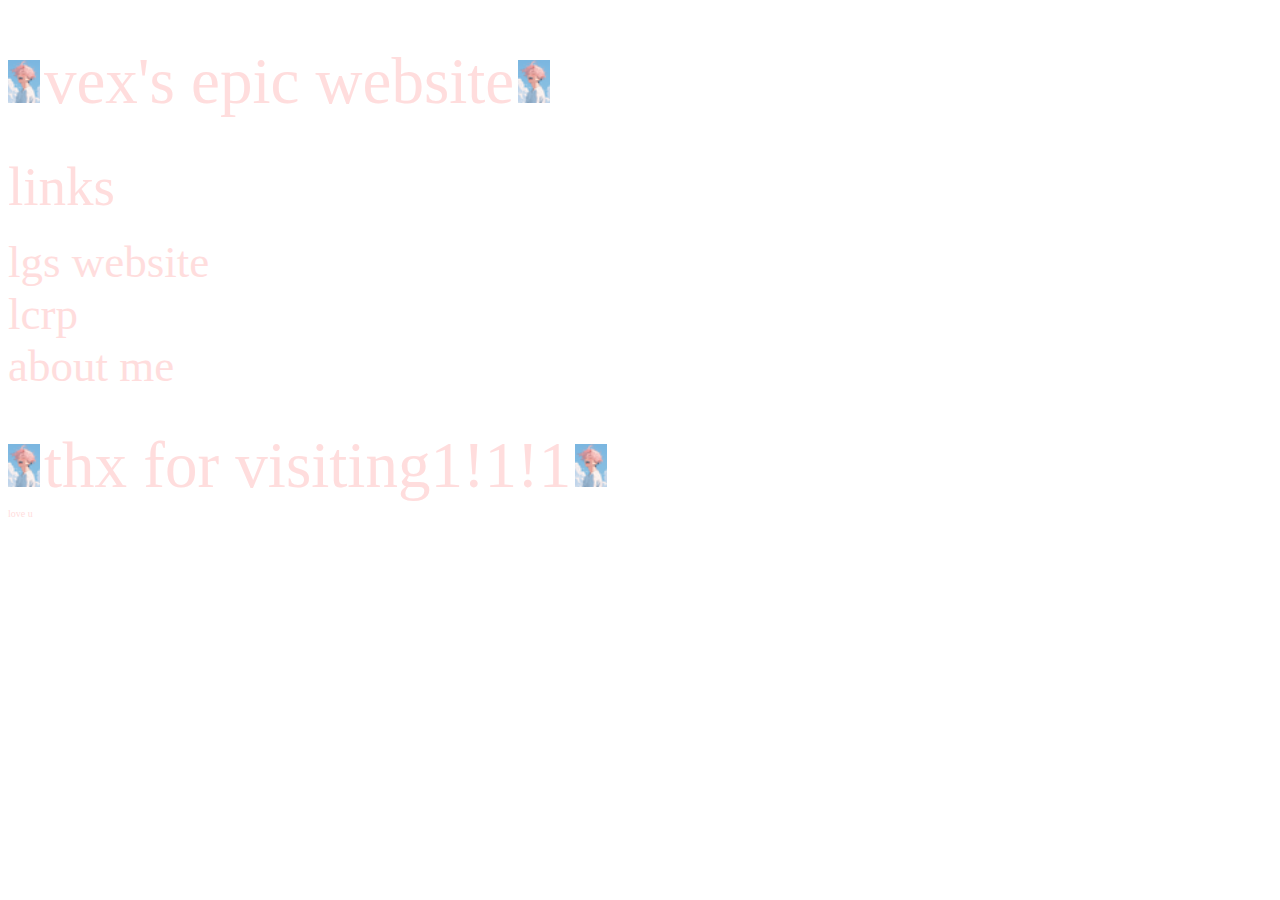
==== index.html @ 45e0492c "Add files via upload" ====
<!DOCTYPE html>
<head>
    <title>my epic website: vexxy.xyz</title>
    <link rel="icon" type="image/x-icon" href="./images/icon.ico">
    <meta content="vexs epic website lmao" property="og:title" />
    <meta content="made by .iamvex. or $Levi#7975 on discord1!1!11!" property="og:description" />
    <meta content="https://www.vexxy.xyz" property="og:url" />
    <meta content="#fdd" data-react-helmet="true" name="theme-color" />
</head>
<body style="background-color:white;">
    <br>
    <br>
    <img src="./images/icon.ico" style="width: 32px;">
    <a style="font-size:65px;text-decoration: none;color: #fdd;">vex's epic website</a>
    <img src="./images/icon.ico" style="width: 32px;">
    <br>
    <br>
    <br>
    <a style="font-size:55px;text-decoration: none;color: #fdd;">links</a>
    <br>
    <br>
    <a href="./lgs" style="font-size:45px;text-decoration: none;color: #fdd;">lgs website</a>
    <br>
    <a href="./lcrpc" style="font-size:45px;text-decoration: none;color: #fdd;">lcrp</a>
    <br>
    <a href="./bio" style="font-size:45px;text-decoration: none;color: #fdd;">about me</a>
    <br>
    <br>
    <br>
    <img src="./images/icon.ico" style="width: 32px;">
    <a style="font-size:65px;text-decoration: none;color: #fdd;">thx for visiting1!1!1</a>
    <img src="./images/icon.ico" style="width: 32px;">
    <br>
    <a style="font-size:10px;text-decoration: none;color: #fdd;">love u</a>

</body>
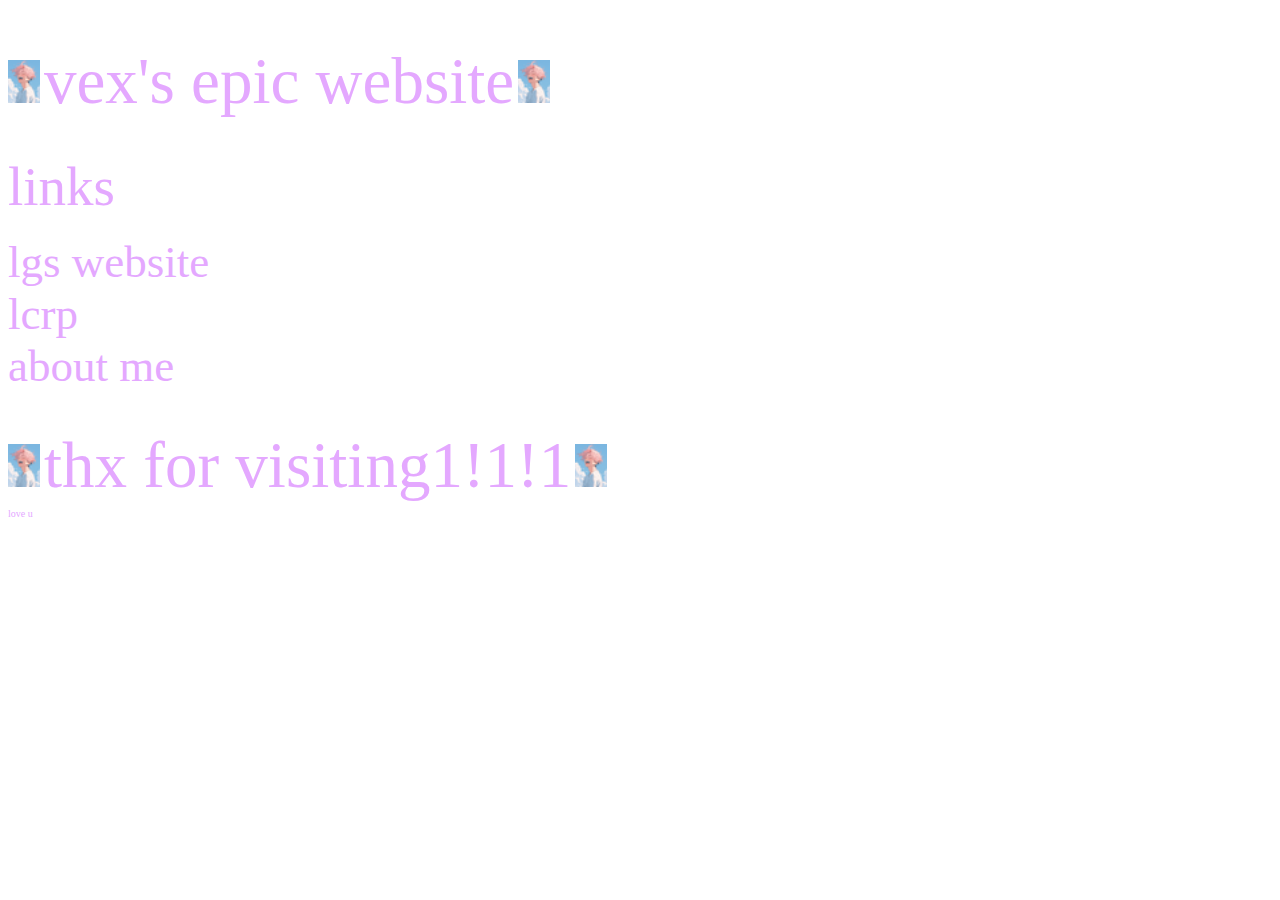
==== commit 0bb7be46: "Update index.html" ====
--- a/index.html
+++ b/index.html
@@ -5,32 +5,32 @@
     <meta content="vexs epic website lmao" property="og:title" />
     <meta content="made by .iamvex. or $Levi#7975 on discord1!1!11!" property="og:description" />
     <meta content="https://www.vexxy.xyz" property="og:url" />
-    <meta content="#fdd" data-react-helmet="true" name="theme-color" />
+    <meta content="#e4a8ff" data-react-helmet="true" name="theme-color" />
 </head>
 <body style="background-color:white;">
     <br>
     <br>
     <img src="./images/icon.ico" style="width: 32px;">
-    <a style="font-size:65px;text-decoration: none;color: #fdd;">vex's epic website</a>
+    <a style="font-size:65px;text-decoration: none;color: #e4a8ff;">vex's epic website</a>
     <img src="./images/icon.ico" style="width: 32px;">
     <br>
     <br>
     <br>
-    <a style="font-size:55px;text-decoration: none;color: #fdd;">links</a>
+    <a style="font-size:55px;text-decoration: none;color: #e4a8ff;">links</a>
     <br>
     <br>
-    <a href="./lgs" style="font-size:45px;text-decoration: none;color: #fdd;">lgs website</a>
+    <a href="./lgs" style="font-size:45px;text-decoration: none;color: #e4a8ff;">lgs website</a>
     <br>
-    <a href="./lcrpc" style="font-size:45px;text-decoration: none;color: #fdd;">lcrp</a>
+    <a href="./lcrpc" style="font-size:45px;text-decoration: none;color: #e4a8ff;">lcrp</a>
     <br>
-    <a href="./bio" style="font-size:45px;text-decoration: none;color: #fdd;">about me</a>
+    <a href="./bio" style="font-size:45px;text-decoration: none;color: #e4a8ff;">about me</a>
     <br>
     <br>
     <br>
     <img src="./images/icon.ico" style="width: 32px;">
-    <a style="font-size:65px;text-decoration: none;color: #fdd;">thx for visiting1!1!1</a>
+    <a style="font-size:65px;text-decoration: none;color: #e4a8ff;">thx for visiting1!1!1</a>
     <img src="./images/icon.ico" style="width: 32px;">
     <br>
-    <a style="font-size:10px;text-decoration: none;color: #fdd;">love u</a>
+    <a style="font-size:10px;text-decoration: none;color: #e4a8ff;">love u</a>
 
-</body>+</body>
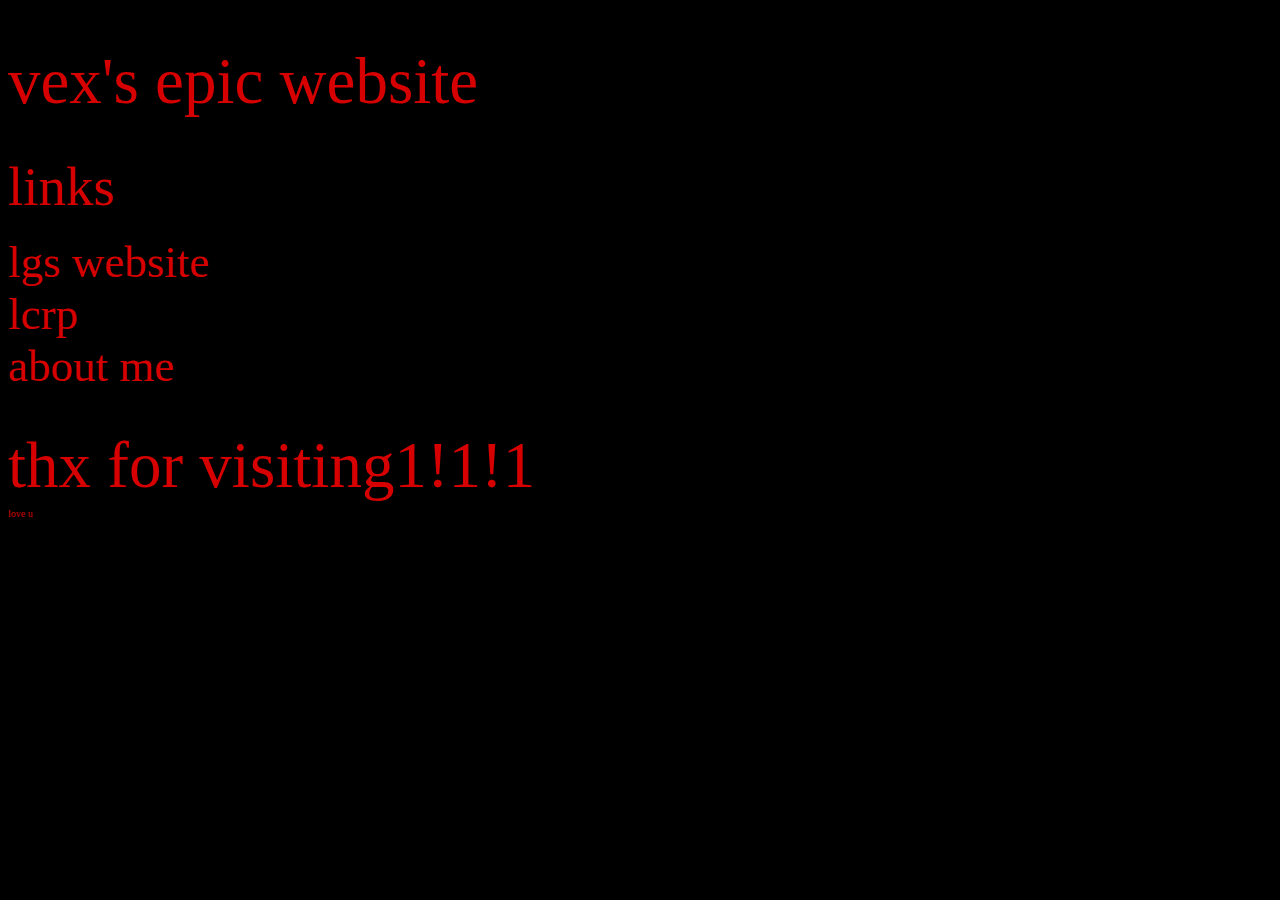
==== commit 27867231: "Update index.html" ====
--- a/index.html
+++ b/index.html
@@ -5,32 +5,28 @@
     <meta content="vexs epic website lmao" property="og:title" />
     <meta content="made by .iamvex. or $Levi#7975 on discord1!1!11!" property="og:description" />
     <meta content="https://www.vexxy.xyz" property="og:url" />
-    <meta content="#e4a8ff" data-react-helmet="true" name="theme-color" />
+    <meta content="#000000" data-react-helmet="true" name="theme-color" />
 </head>
-<body style="background-color:white;">
+<body style="background-color:black;">
     <br>
     <br>
-    <img src="./images/icon.ico" style="width: 32px;">
-    <a style="font-size:65px;text-decoration: none;color: #e4a8ff;">vex's epic website</a>
-    <img src="./images/icon.ico" style="width: 32px;">
+    <a style="font-size:65px;text-decoration: none;color: #d60000;">vex's epic website</a>
     <br>
     <br>
     <br>
-    <a style="font-size:55px;text-decoration: none;color: #e4a8ff;">links</a>
+    <a style="font-size:55px;text-decoration: none;color: #d60000;">links</a>
     <br>
     <br>
-    <a href="./lgs" style="font-size:45px;text-decoration: none;color: #e4a8ff;">lgs website</a>
+    <a href="./lgs" style="font-size:45px;text-decoration: none;color: #d60000;">lgs website</a>
     <br>
-    <a href="./lcrpc" style="font-size:45px;text-decoration: none;color: #e4a8ff;">lcrp</a>
+    <a href="./lcrpc" style="font-size:45px;text-decoration: none;color: #d60000;">lcrp</a>
     <br>
-    <a href="./bio" style="font-size:45px;text-decoration: none;color: #e4a8ff;">about me</a>
+    <a href="./bio" style="font-size:45px;text-decoration: none;color: #d60000;">about me</a>
     <br>
     <br>
     <br>
-    <img src="./images/icon.ico" style="width: 32px;">
-    <a style="font-size:65px;text-decoration: none;color: #e4a8ff;">thx for visiting1!1!1</a>
-    <img src="./images/icon.ico" style="width: 32px;">
+    <a style="font-size:65px;text-decoration: none;color: #d60000;">thx for visiting1!1!1</a>
     <br>
-    <a style="font-size:10px;text-decoration: none;color: #e4a8ff;">love u</a>
+    <a style="font-size:10px;text-decoration: none;color: #d60000;">love u</a>
 
 </body>
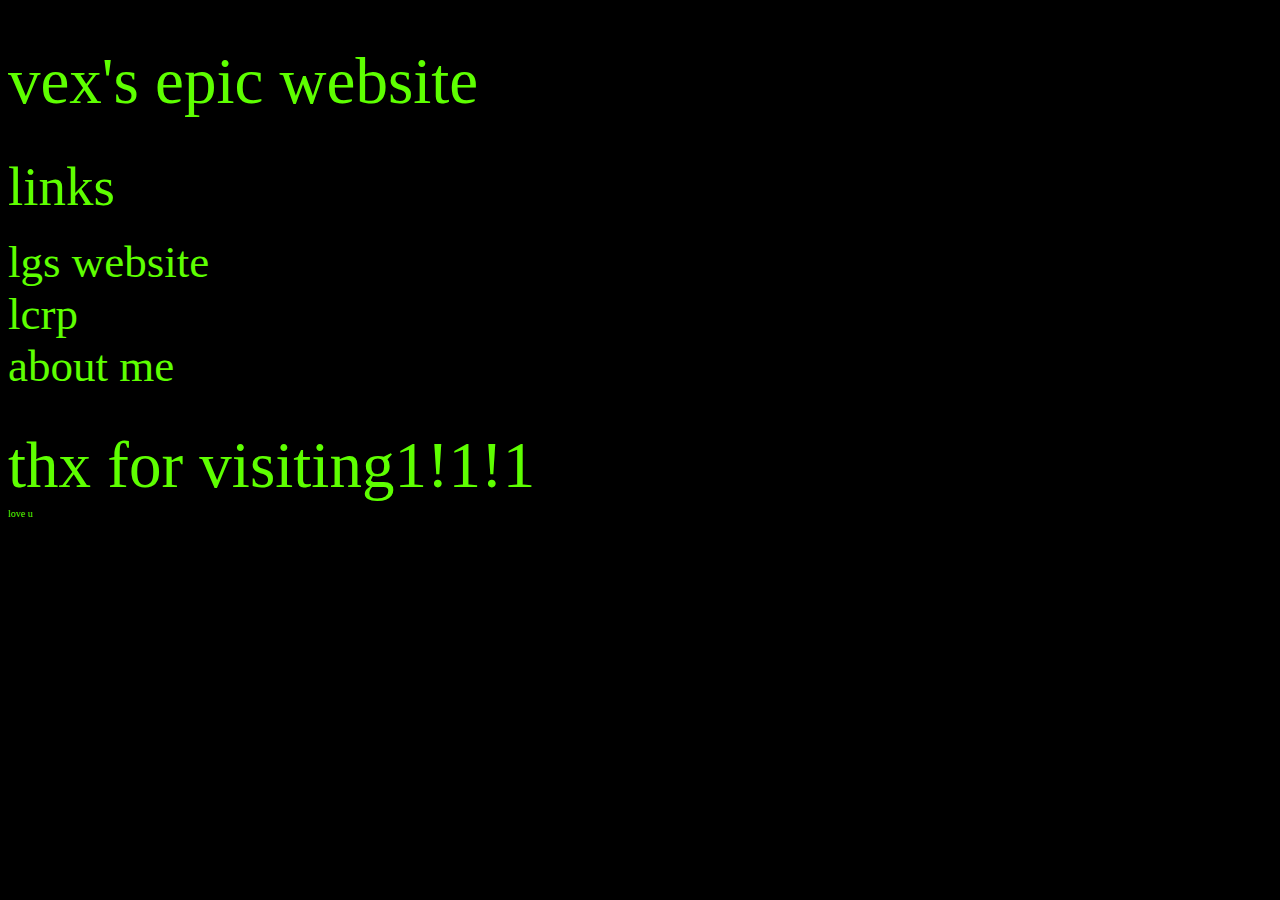
==== commit 8b018f32: "Update index.html" ====
--- a/index.html
+++ b/index.html
@@ -5,28 +5,28 @@
     <meta content="vexs epic website lmao" property="og:title" />
     <meta content="made by .iamvex. or $Levi#7975 on discord1!1!11!" property="og:description" />
     <meta content="https://www.vexxy.xyz" property="og:url" />
-    <meta content="#000000" data-react-helmet="true" name="theme-color" />
+    <meta content="#5eff00" data-react-helmet="true" name="theme-color" />
 </head>
 <body style="background-color:black;">
     <br>
     <br>
-    <a style="font-size:65px;text-decoration: none;color: #d60000;">vex's epic website</a>
+    <a style="font-size:65px;text-decoration: none;color: #5eff00;">vex's epic website</a>
     <br>
     <br>
     <br>
-    <a style="font-size:55px;text-decoration: none;color: #d60000;">links</a>
+    <a style="font-size:55px;text-decoration: none;color: #5eff00;">links</a>
     <br>
     <br>
-    <a href="./lgs" style="font-size:45px;text-decoration: none;color: #d60000;">lgs website</a>
+    <a href="./lgs" style="font-size:45px;text-decoration: none;color: #5eff00;">lgs website</a>
     <br>
-    <a href="./lcrpc" style="font-size:45px;text-decoration: none;color: #d60000;">lcrp</a>
+    <a href="./lcrpc" style="font-size:45px;text-decoration: none;color: #5eff00;">lcrp</a>
     <br>
-    <a href="./bio" style="font-size:45px;text-decoration: none;color: #d60000;">about me</a>
+    <a href="./bio" style="font-size:45px;text-decoration: none;color: #5eff00;">about me</a>
     <br>
     <br>
     <br>
-    <a style="font-size:65px;text-decoration: none;color: #d60000;">thx for visiting1!1!1</a>
+    <a style="font-size:65px;text-decoration: none;color: #5eff00;">thx for visiting1!1!1</a>
     <br>
-    <a style="font-size:10px;text-decoration: none;color: #d60000;">love u</a>
+    <a style="font-size:10px;text-decoration: none;color: #5eff00;">love u</a>
 
 </body>
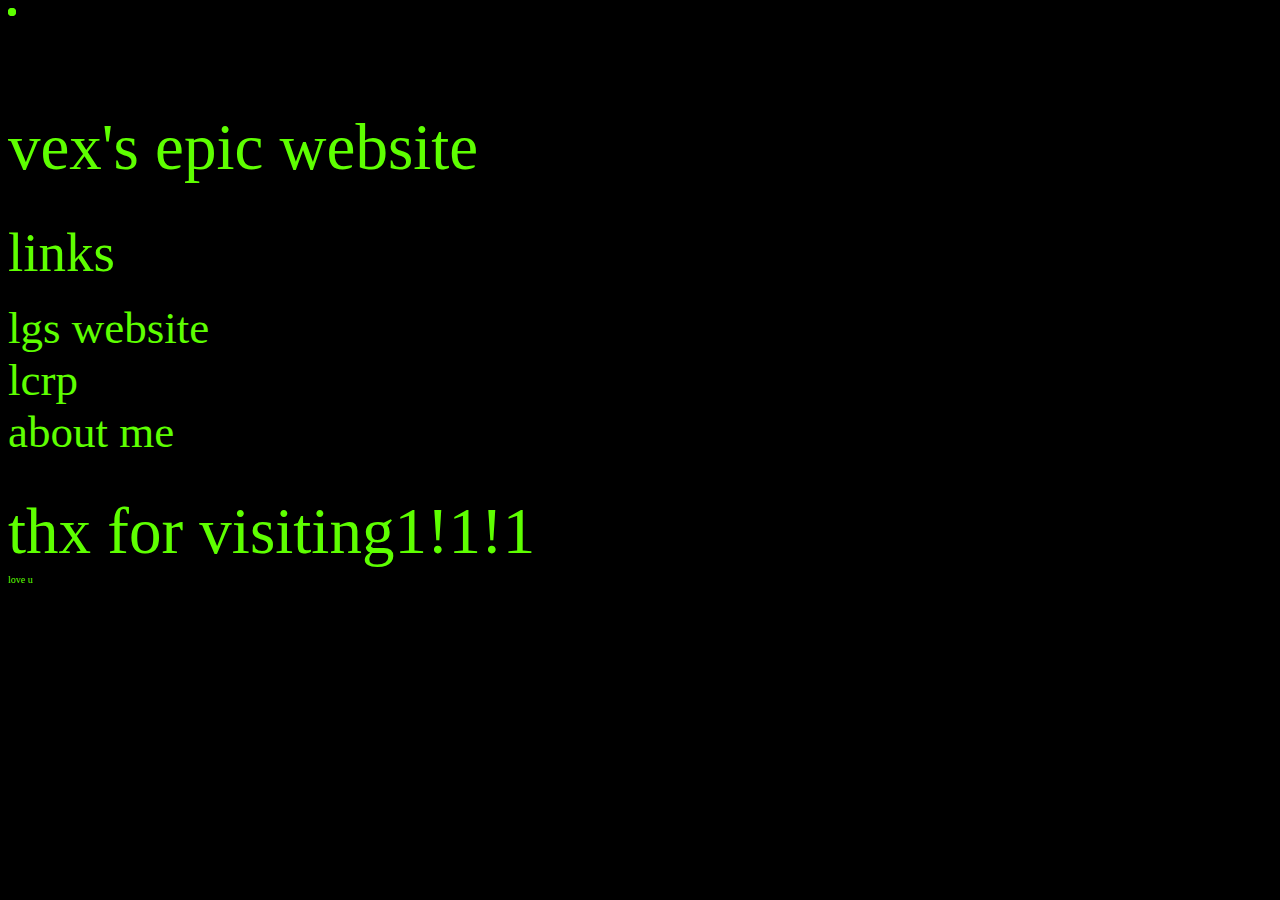
==== commit 8d3db874: "Update index.html" ====
--- a/index.html
+++ b/index.html
@@ -6,7 +6,14 @@
     <meta content="made by .iamvex. or $Levi#7975 on discord1!1!11!" property="og:description" />
     <meta content="https://www.vexxy.xyz" property="og:url" />
     <meta content="#5eff00" data-react-helmet="true" name="theme-color" />
+    <link rel="stylesheet" href="./loader.css"
 </head>
+<body>
+    <div class="lds-ripple">
+        <div></div>
+        <div></div>
+    </div>
+</body>
 <body style="background-color:black;">
     <br>
     <br>
--- a/loader.css
+++ b/loader.css
@@ -0,0 +1,46 @@
+.lds-ripple {
+  display: inline-block;
+  position: relative;
+  width: 80px;
+  height: 80px;
+}
+.lds-ripple div {
+  position: absolute;
+  border: 4px solid #5eff00;
+  opacity: 1;
+  border-radius: 50%;
+  animation: lds-ripple 1s cubic-bezier(0, 0.2, 0.8, 1) infinite;
+}
+.lds-ripple div:nth-child(2) {
+  animation-delay: -0.5s;
+}
+@keyframes lds-ripple {
+  0% {
+    top: 36px;
+    left: 36px;
+    width: 0;
+    height: 0;
+    opacity: 0;
+  }
+  4.9% {
+    top: 36px;
+    left: 36px;
+    width: 0;
+    height: 0;
+    opacity: 0;
+  }
+  5% {
+    top: 36px;
+    left: 36px;
+    width: 0;
+    height: 0;
+    opacity: 1;
+  }
+  100% {
+    top: 0px;
+    left: 0px;
+    width: 72px;
+    height: 72px;
+    opacity: 0;
+  }
+}
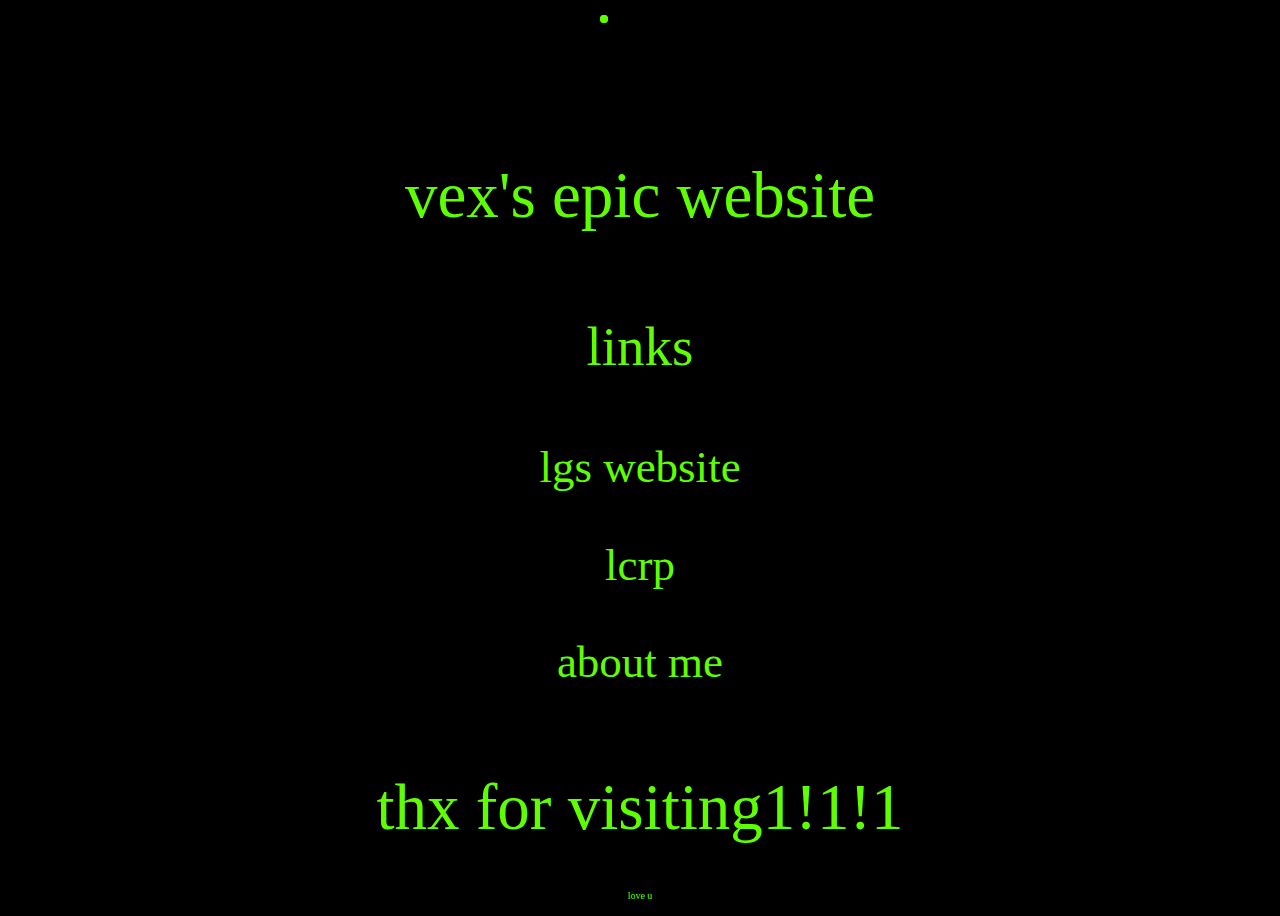
==== commit d9af8b3a: "Update index.html" ====
--- a/index.html
+++ b/index.html
@@ -6,15 +6,66 @@
     <meta content="made by .iamvex. or $Levi#7975 on discord1!1!11!" property="og:description" />
     <meta content="https://www.vexxy.xyz" property="og:url" />
     <meta content="#5eff00" data-react-helmet="true" name="theme-color" />
-    <link rel="stylesheet" href="./loader.css"
+    <style>
+        body {
+            height: 100vh;
+            display: grid;
+            place-items: center;
+        }
+        .lds-ripple {
+  display: inline-block;
+  position: relative;
+  width: 80px;
+  height: 80px;
+}
+.lds-ripple div {
+  position: absolute;
+  border: 4px solid #5eff00;
+  opacity: 1;
+  border-radius: 50%;
+  animation: lds-ripple 1s cubic-bezier(0, 0.2, 0.8, 1) infinite;
+}
+.lds-ripple div:nth-child(2) {
+  animation-delay: -0.5s;
+}
+@keyframes lds-ripple {
+  0% {
+    top: 36px;
+    left: 36px;
+    width: 0;
+    height: 0;
+    opacity: 0;
+  }
+  4.9% {
+    top: 36px;
+    left: 36px;
+    width: 0;
+    height: 0;
+    opacity: 0;
+  }
+  5% {
+    top: 36px;
+    left: 36px;
+    width: 0;
+    height: 0;
+    opacity: 1;
+  }
+  100% {
+    top: 0px;
+    left: 0px;
+    width: 72px;
+    height: 72px;
+    opacity: 0;
+  }
+}
+    </style>
 </head>
-<body>
+<body style="background-color:black;">
     <div class="lds-ripple">
         <div></div>
         <div></div>
     </div>
-</body>
-<body style="background-color:black;">
+    
     <br>
     <br>
     <a style="font-size:65px;text-decoration: none;color: #5eff00;">vex's epic website</a>
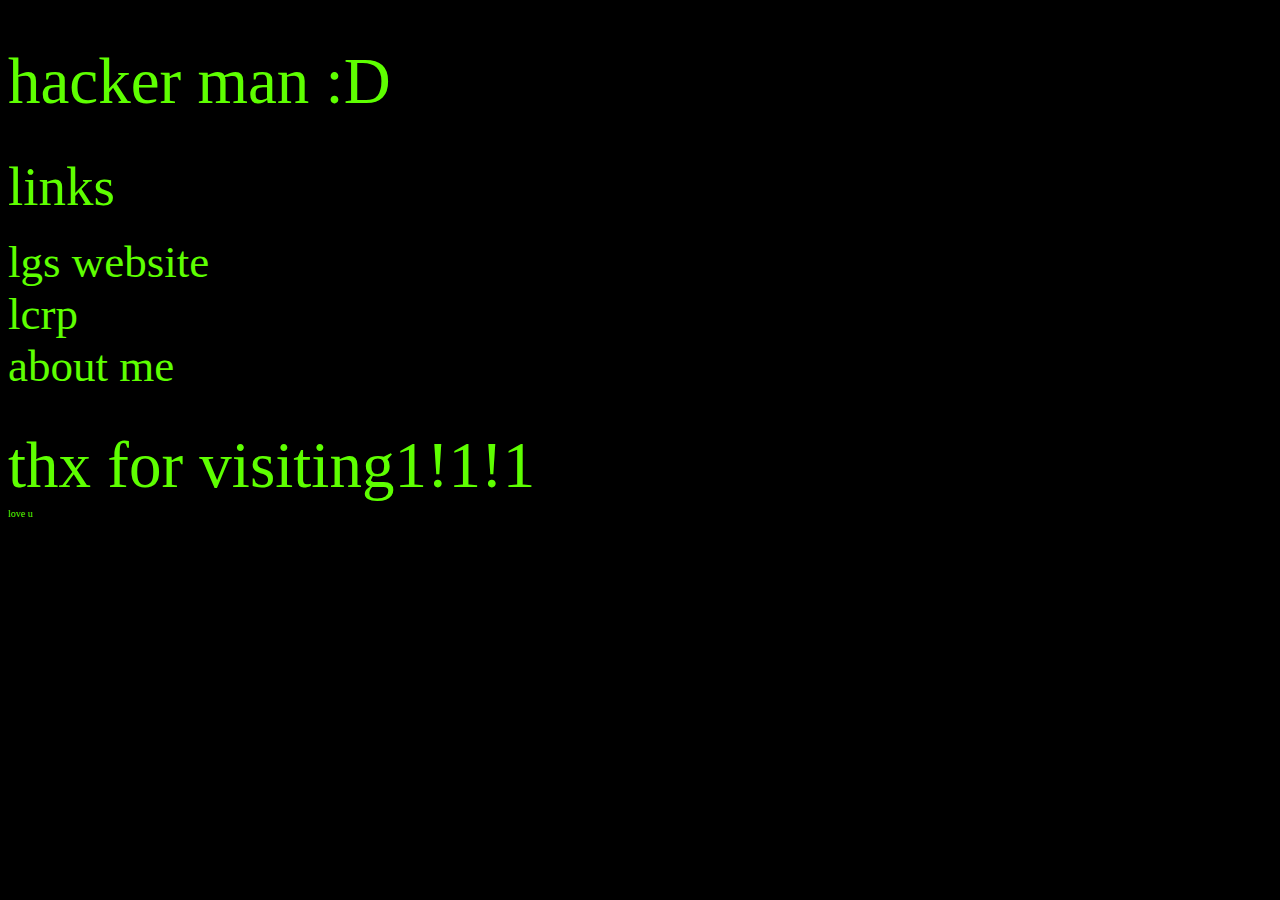
==== commit 2cd479b9: "Update index.html" ====
--- a/index.html
+++ b/index.html
@@ -6,69 +6,11 @@
     <meta content="made by .iamvex. or $Levi#7975 on discord1!1!11!" property="og:description" />
     <meta content="https://www.vexxy.xyz" property="og:url" />
     <meta content="#5eff00" data-react-helmet="true" name="theme-color" />
-    <style>
-        body {
-            height: 100vh;
-            display: grid;
-            place-items: center;
-        }
-        .lds-ripple {
-  display: inline-block;
-  position: relative;
-  width: 80px;
-  height: 80px;
-}
-.lds-ripple div {
-  position: absolute;
-  border: 4px solid #5eff00;
-  opacity: 1;
-  border-radius: 50%;
-  animation: lds-ripple 1s cubic-bezier(0, 0.2, 0.8, 1) infinite;
-}
-.lds-ripple div:nth-child(2) {
-  animation-delay: -0.5s;
-}
-@keyframes lds-ripple {
-  0% {
-    top: 36px;
-    left: 36px;
-    width: 0;
-    height: 0;
-    opacity: 0;
-  }
-  4.9% {
-    top: 36px;
-    left: 36px;
-    width: 0;
-    height: 0;
-    opacity: 0;
-  }
-  5% {
-    top: 36px;
-    left: 36px;
-    width: 0;
-    height: 0;
-    opacity: 1;
-  }
-  100% {
-    top: 0px;
-    left: 0px;
-    width: 72px;
-    height: 72px;
-    opacity: 0;
-  }
-}
-    </style>
 </head>
 <body style="background-color:black;">
-    <div class="lds-ripple">
-        <div></div>
-        <div></div>
-    </div>
-    
     <br>
     <br>
-    <a style="font-size:65px;text-decoration: none;color: #5eff00;">vex's epic website</a>
+    <a style="font-size:65px;text-decoration: none;color: #5eff00;">hacker man :D</a>
     <br>
     <br>
     <br>
